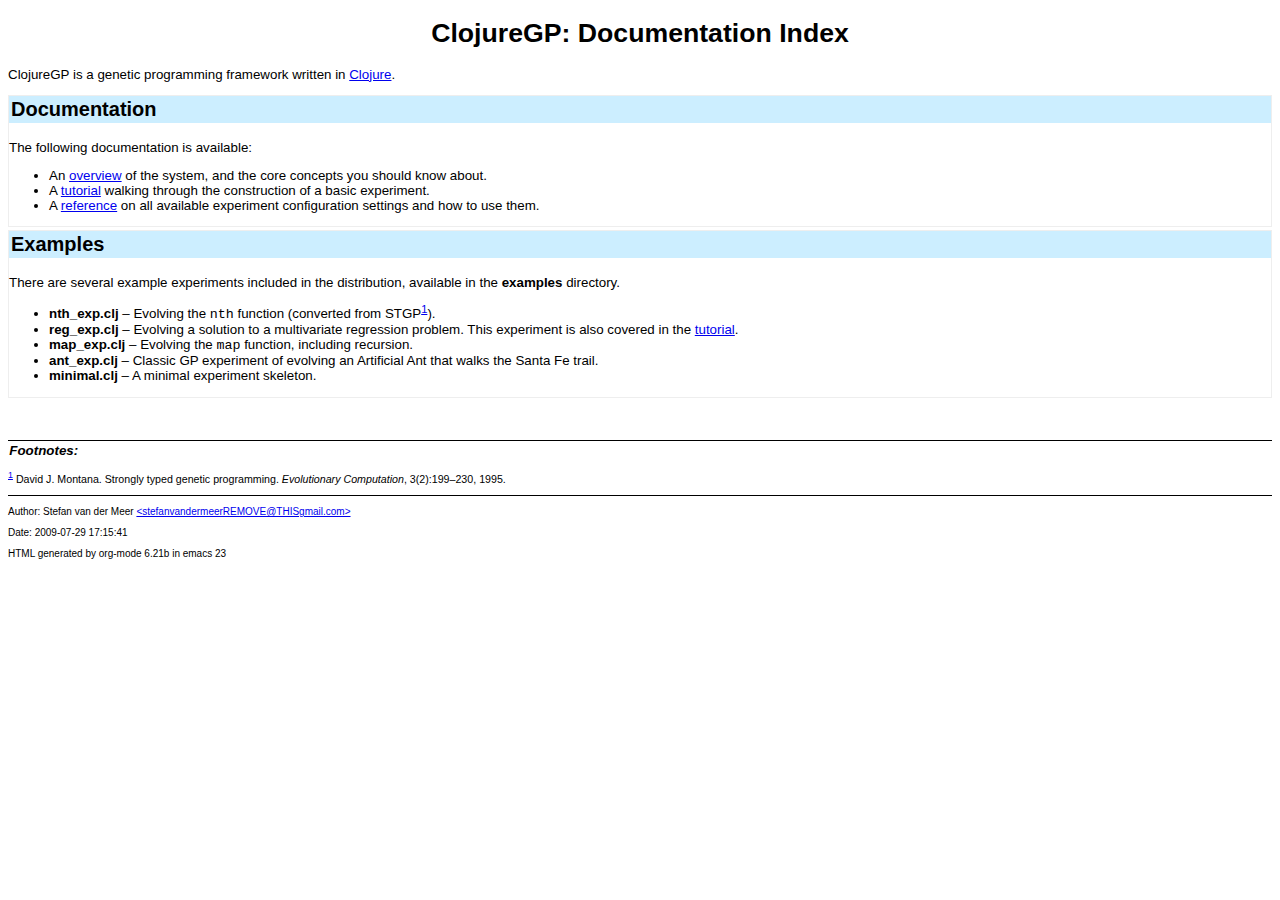
==== doc/index.html @ 99b07d53 "Added documentation index. Tweaks to documentation CSS." ====
<!DOCTYPE html PUBLIC "-//W3C//DTD XHTML 1.0 Strict//EN"
               "http://www.w3.org/TR/xhtml1/DTD/xhtml1-strict.dtd">
<html xmlns="http://www.w3.org/1999/xhtml"
lang="en" xml:lang="en">
<head>
<title>ClojureGP: Documentation Index</title>
<meta http-equiv="Content-Type" content="text/html;charset=iso-8859-1"/>
<meta name="generator" content="Org-mode"/>
<meta name="generated" content="2009-07-29 17:15:41 "/>
<meta name="author" content="Stefan van der Meer"/>
<style type="text/css">
 <!--/*--><![CDATA[/*><!--*/
  html { font-family: Times, serif; font-size: 12pt; }
  .title  { text-align: center; }
  .todo   { color: red; }
  .done   { color: green; }
  .tag    { background-color:lightblue; font-weight:normal }
  .target { }
  .timestamp { color: grey }
  .timestamp-kwd { color: CadetBlue }
  p.verse { margin-left: 3% }
  pre {
	border: 1pt solid #AEBDCC;
	background-color: #F3F5F7;
	padding: 5pt;
	font-family: courier, monospace;
        font-size: 90%;
        overflow:auto;
  }
  table { border-collapse: collapse; }
  td, th { vertical-align: top; }
  dt { font-weight: bold; }
  div.figure { padding: 0.5em; }
  div.figure p { text-align: center; }
  .linenr { font-size:smaller }
  .code-highlighted {background-color:#ffff00;}
  .org-info-js_info-navigation { border-style:none; }
  #org-info-js_console-label { font-size:10px; font-weight:bold;
                               white-space:nowrap; }
  .org-info-js_search-highlight {background-color:#ffff00; color:#000000;
                                 font-weight:bold; }
  /*]]>*/-->
</style>
<link rel="stylesheet" type="text/css" href="docstyle.css" />
<style type="text/css">
.outline-2 { border: 1px solid #EEE; margin-bottom: 0.2em; }
.outline-3 { padding-left: 1em; }
.outline-3 p { margin-top: 0.5em; padding-left: 0.25em; }
h2 { margin-top: 0; padding: 0.1em; background: #CEF;
}
h3 { font-size: 10pt; margin-bottom: 1pt; }
</style>
<script type="text/javascript">
<!--/*--><![CDATA[/*><!--*/
 function CodeHighlightOn(elem, id)
 {
   var target = document.getElementById(id);
   if(null != target) {
     elem.cacheClassElem = elem.className;
     elem.cacheClassTarget = target.className;
     target.className = "code-highlighted";
     elem.className   = "code-highlighted";
   }
 }
 function CodeHighlightOff(elem, id)
 {
   var target = document.getElementById(id);
   if(elem.cacheClassElem)
     elem.className = elem.cacheClassElem;
   if(elem.cacheClassTarget)
     target.className = elem.cacheClassTarget;
 }
/*]]>*/-->
</script>
</head><body>
<h1 class="title">ClojureGP: Documentation Index</h1>

<p>ClojureGP is a genetic programming framework written in <a href="http://www.clojure.org/">Clojure</a>.
</p>

<div id="outline-container-1" class="outline-2">
<h2 id="sec-1">Documentation </h2>
<div id="text-1">

<p>The following documentation is available:
</p>
<ul>
<li>
An <a href="./overview.html">overview</a> of the system, and the core concepts you should know about.
</li>
<li>
A <a href="./reg_example.html">tutorial</a> walking through the construction of a basic experiment.
</li>
<li>
A <a href="./config_reference.html">reference</a> on all available experiment configuration settings and how to use
them.

</li>
</ul>
</div>

</div>

<div id="outline-container-2" class="outline-2">
<h2 id="sec-2">Examples </h2>
<div id="text-2">

<p>There are several example experiments included in the distribution, available in
the <b>examples</b> directory.
</p>
<ul>
<li>
<b>nth_exp.clj</b> &ndash; Evolving the <code>nth</code> function (converted from STGP<sup><a class="footref" name="fnr.1" href="#fn.1">1</a></sup>).
</li>
<li>
<b>reg_exp.clj</b> &ndash; Evolving a solution to a multivariate regression
problem. This experiment is also covered in the <a href="./reg_example.html">tutorial</a>.
</li>
<li>
<b>map_exp.clj</b> &ndash; Evolving the <code>map</code> function, including recursion.
</li>
<li>
<b>ant_exp.clj</b> &ndash; Classic GP experiment of evolving an Artificial Ant that
walks the Santa Fe trail.
</li>
<li>
<b>minimal.clj</b> &ndash; A minimal experiment skeleton.

</li>
</ul>


</div>
</div>
<div id="footnotes">
<h2 class="footnotes">Footnotes: </h2>
<div id="text-footnotes">
<p class="footnote"><sup><a class="footnum" name="fn.1" href="#fnr.1">1</a></sup> David J. Montana. Strongly typed genetic programming. <em>Evolutionary
Computation</em>, 3(2):199&ndash;230, 1995.
</p>
</div>
</div>
<div id="postamble"><p class="author"> Author: Stefan van der Meer
<a href="mailto:stefanvandermeerREMOVE@THISgmail.com">&lt;stefanvandermeerREMOVE@THISgmail.com&gt;</a>
</p>
<p class="date"> Date: 2009-07-29 17:15:41 </p>
<p>HTML generated by org-mode 6.21b in emacs 23</p>
</div></body>
</html>
---- doc/docstyle.css ----
body { 
    background: white;
    font: 10pt verdana, arial, sans-serif;
}

.src-clojure { 
    background: #171717; 
    color: #BBB; 
    font-family: consolas, courier new, courier, monospace; 
}

.code-highlighted { 
    background: #555;
}

#postamble { 
    border-top: 1px solid black;
    font-size: 10px; 
}

code,pre{
    font: 10pt courier new, courier, monospace;
}

#footnotes {
    font-size: 8pt;
    border-top: 1px solid black;
    margin-top: 4em;
}

h2.footnotes {
    font-size: 10pt;
    font-style: italic;
    background: white;
}
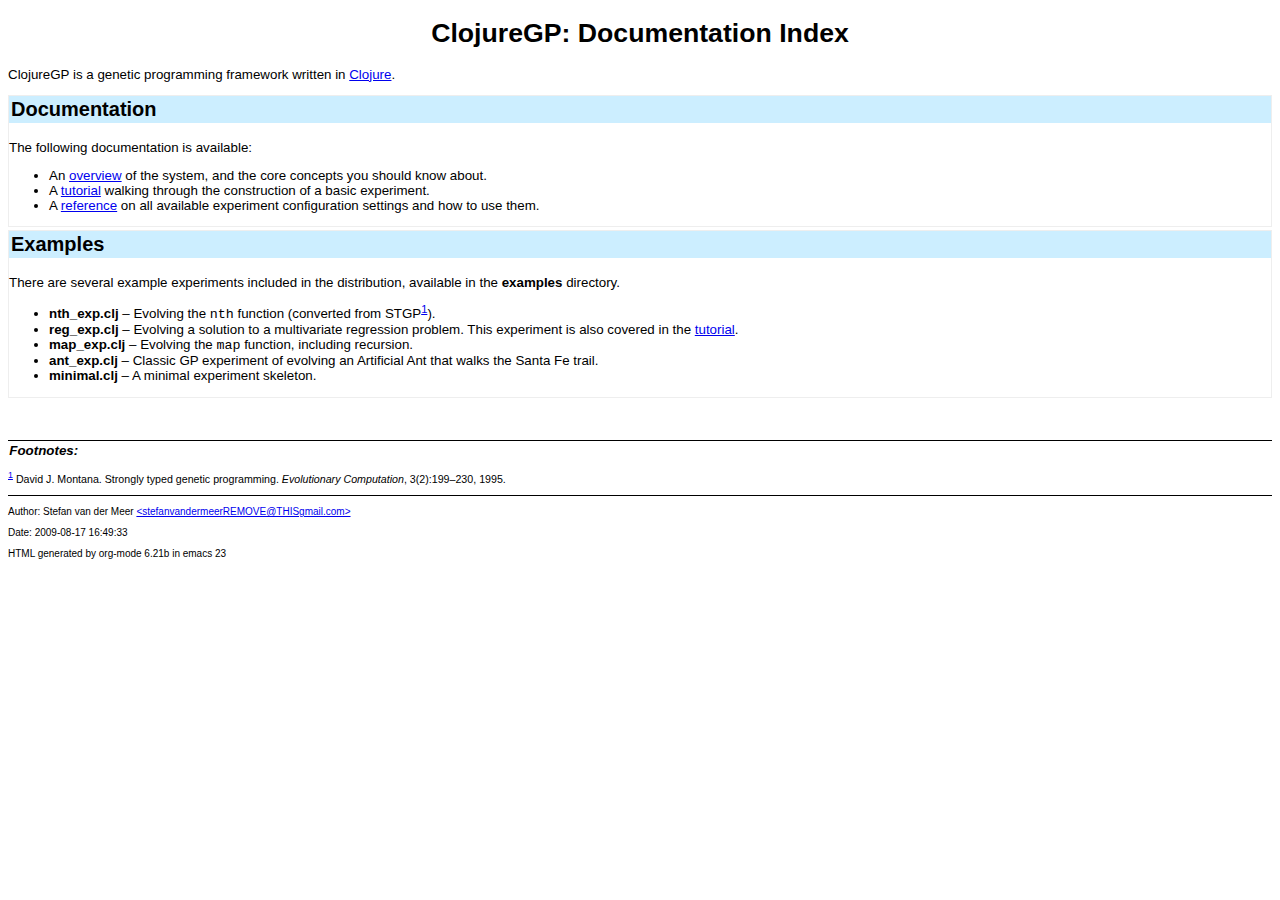
==== commit 1831a828: "Updated documentation" ====
--- a/doc/index.html
+++ b/doc/index.html
@@ -6,7 +6,7 @@
 <title>ClojureGP: Documentation Index</title>
 <meta http-equiv="Content-Type" content="text/html;charset=iso-8859-1"/>
 <meta name="generator" content="Org-mode"/>
-<meta name="generated" content="2009-07-29 17:15:41 "/>
+<meta name="generated" content="2009-08-17 16:49:33 "/>
 <meta name="author" content="Stefan van der Meer"/>
 <style type="text/css">
  <!--/*--><![CDATA[/*><!--*/
@@ -143,7 +143,7 @@
 <div id="postamble"><p class="author"> Author: Stefan van der Meer
 <a href="mailto:stefanvandermeerREMOVE@THISgmail.com">&lt;stefanvandermeerREMOVE@THISgmail.com&gt;</a>
 </p>
-<p class="date"> Date: 2009-07-29 17:15:41 </p>
+<p class="date"> Date: 2009-08-17 16:49:33 </p>
 <p>HTML generated by org-mode 6.21b in emacs 23</p>
 </div></body>
 </html>
